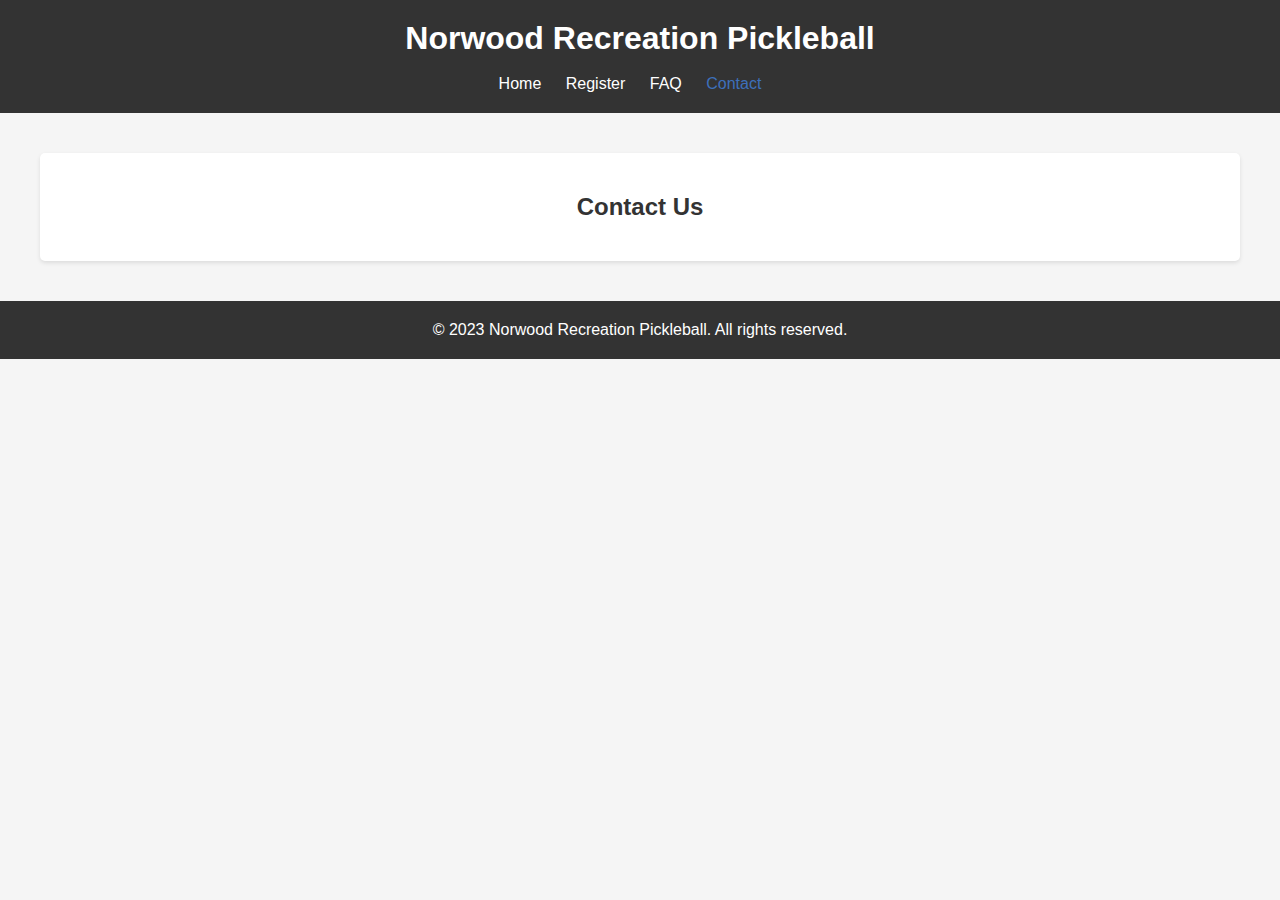
==== contact.html @ ce6575f5 "updates" ====
<!DOCTYPE html>
<html lang="en">
  <head>
    <meta charset="UTF-8" />
    <meta name="viewport" content="width=device-width, initial-scale=1.0" />
    <link rel="stylesheet" href="styles.css" />
    <script src="script.js"></script>

    <title>Norwood Recreation Pickleball - Contact</title>
  </head>
  <body>
    <header>
      <h1>Norwood Recreation Pickleball</h1>
      <br />
      <nav>
        <ul>
          <li><a href="index.html">Home</a></li>
          <li><a href="register.html">Register</a></li>
          <li><a href="faq.html">FAQ</a></li>
          <li><a href="contact.html" class="active">Contact</a></li>
        </ul>
      </nav>
    </header>

    <main>
      <section class="contact-form">
        <h2>Contact Us</h2>
        <!-- Your contact form content goes here -->
      </section>
    </main>

    <footer>
      <p>&copy; 2023 Norwood Recreation Pickleball. All rights reserved.</p>
    </footer>
  </body>
</html>
---- styles.css ----
/* Reset some default browser styles */
body,
h1,
h2,
p,
ul {
  margin: 0;
  padding: 0;
}

/* Set a background color and text color */
body {
  font-family: Arial, sans-serif;
  background-color: #f5f5f5;
  color: #333;
}

/* Center the header and navigation */
header {
  text-align: center;
  padding: 20px;
  background-color: #333;
  color: #fff;
}

nav ul {
  list-style: none;
  padding: 0;
}

nav ul li {
  display: inline;
  margin-right: 20px;
}

nav ul li a {
  color: #fff;
  text-decoration: none;
}

/* Center the main content */
main {
  text-align: center;
  padding: 40px;
}

/* Center the footer */
footer {
  text-align: center;
  padding: 20px;
  background-color: #333;
  color: #fff;
}

/* Style for specific sections */
.hero {
  background-color: #f9f9f9;
  padding: 40px;
}

.registration-form,
.faq-list,
.contact-form {
  background-color: #fff;
  padding: 40px;
  border-radius: 5px;
  box-shadow: 0 2px 4px rgba(0, 0, 0, 0.1);
}

.faq-item {
  max-width: 400px; /* Adjust this value to your preference */
  margin: 0 auto;
  border: 1px solid #ddd;
  border-radius: 5px;
  padding: 10px;
  cursor: pointer;
  transition: background-color 0.3s;
}

.faq-answer {
  display: none;
  margin-top: 10px;
  font-size: 14px; /* Adjust this font size as needed */
  line-height: 1.5;
}

.show-answer {
  display: block;
}

/* Change color when hovering over navigation links */
nav ul li a:hover {
  color: #3d70bb; /* Change to your desired hover color */
}

/* Change color for active link */
nav ul li a.active {
  color: #3d70bb; /* Change to your desired active color */
}
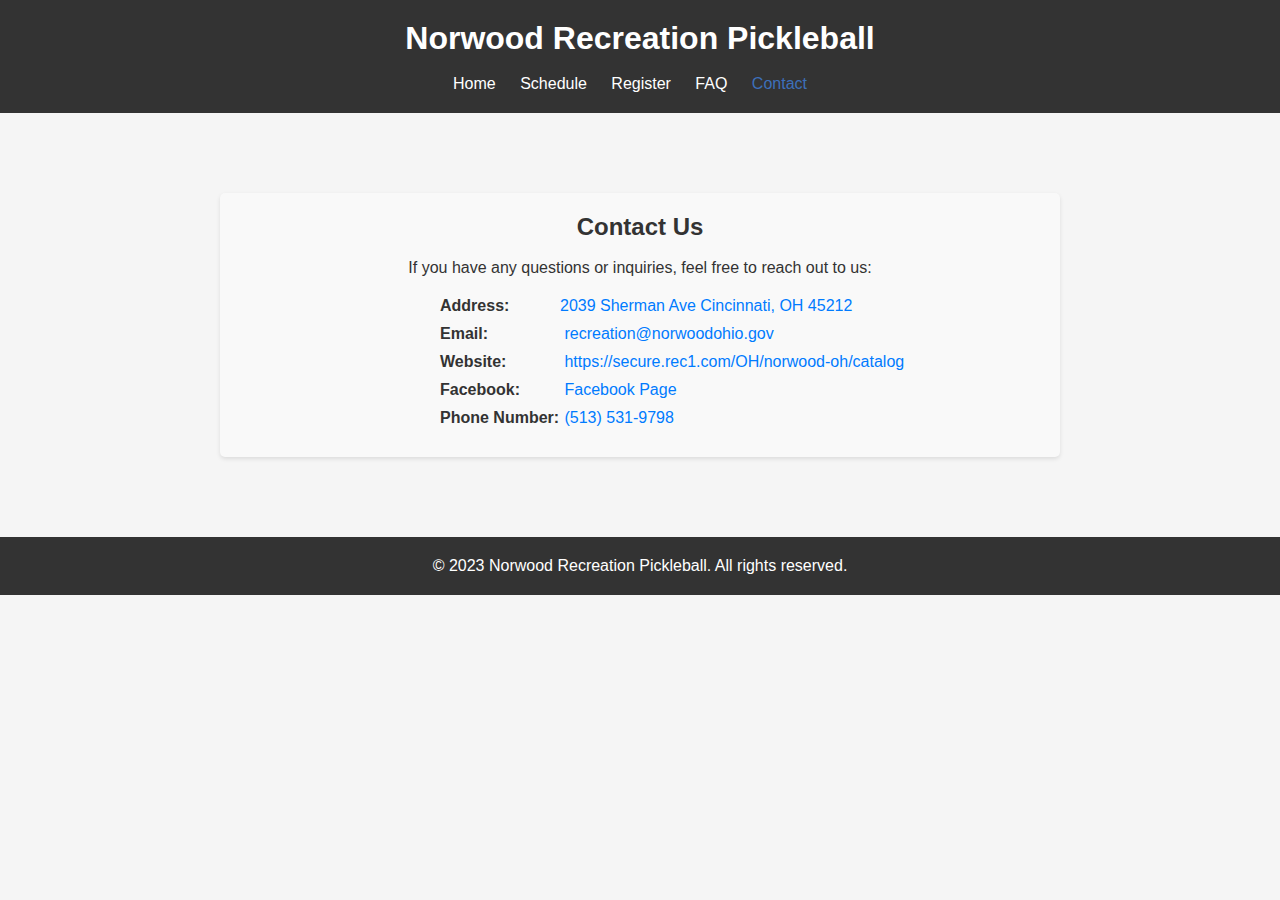
==== commit 822f0712: "big updates" ====
--- a/contact.html
+++ b/contact.html
@@ -15,6 +15,7 @@
       <nav>
         <ul>
           <li><a href="index.html">Home</a></li>
+          <li><a href="schedule.html">Schedule</a></li>
           <li><a href="register.html">Register</a></li>
           <li><a href="faq.html">FAQ</a></li>
           <li><a href="contact.html" class="active">Contact</a></li>
@@ -23,9 +24,43 @@
     </header>
 
     <main>
-      <section class="contact-form">
+      <section class="contact">
         <h2>Contact Us</h2>
-        <!-- Your contact form content goes here -->
+        <br />
+        <p>
+          If you have any questions or inquiries, feel free to reach out to us:
+        </p>
+        <ul class="contact-info">
+          <li>
+            <strong>Address:</strong
+            ><a
+              href="https://www.google.com/maps/dir//2039+Sherman+Ave,+Norwood,+OH+45212/@39.160234,-84.5414493,12z/data=!4m8!4m7!1m0!1m5!1m1!1s0x8841b37367b4d551:0x91dec209d3a5cf48!2m2!1d-84.4590484!2d39.160263?entry=ttu"
+              >2039 Sherman Ave Cincinnati, OH 45212</a
+            >
+          </li>
+          <li>
+            <strong>Email:</strong>
+            <a href="mailto:recreation@norwoodohio.gov"
+              >recreation@norwoodohio.gov</a
+            >
+          </li>
+          <li>
+            <strong>Website:</strong>
+            <a href="https://secure.rec1.com/OH/norwood-oh/catalog"
+              >https://secure.rec1.com/OH/norwood-oh/catalog</a
+            >
+          </li>
+          <li>
+            <strong>Facebook:</strong>
+            <a href="https://www.facebook.com/NorwoodRecreationDepartment/"
+              >Facebook Page</a
+            >
+          </li>
+          <li>
+            <strong>Phone Number:</strong>
+            <a href="tel:5135319798">(513) 531-9798</a>
+          </li>
+        </ul>
       </section>
     </main>
 
--- a/styles.css
+++ b/styles.css
@@ -3,7 +3,8 @@
 h1,
 h2,
 p,
-ul {
+ul,
+table {
   margin: 0;
   padding: 0;
 }
@@ -38,6 +39,15 @@
   text-decoration: none;
 }
 
+table,
+thead,
+tbody,
+tr,
+td {
+  text-align: center;
+  padding: 40px;
+}
+
 /* Center the main content */
 main {
   text-align: center;
@@ -54,21 +64,30 @@
 
 /* Style for specific sections */
 .hero {
+  max-width: 800px; /* Adjust this value to your preference */
+  margin: 0 auto;
   background-color: #f9f9f9;
   padding: 40px;
+  border-radius: 5px;
+  box-shadow: 0 2px 4px rgba(0, 0, 0, 0.1);
+  text-align: center;
 }
 
 .registration-form,
 .faq-list,
-.contact-form {
-  background-color: #fff;
+.contact-form,
+.schedule {
+  max-width: 800px; /* Adjust this value to your preference */
+  margin: 0 auto;
+  background-color: #f9f9f9;
   padding: 40px;
   border-radius: 5px;
   box-shadow: 0 2px 4px rgba(0, 0, 0, 0.1);
+  text-align: center;
 }
 
 .faq-item {
-  max-width: 400px; /* Adjust this value to your preference */
+  max-width: 600px; /* Adjust this value to your preference */
   margin: 0 auto;
   border: 1px solid #ddd;
   border-radius: 5px;
@@ -97,3 +116,68 @@
 nav ul li a.active {
   color: #3d70bb; /* Change to your desired active color */
 }
+
+.schedule-row {
+  cursor: pointer;
+}
+
+.toggle-button {
+  background-color: #ddd;
+  border: none;
+  padding: 5px 10px;
+  cursor: pointer;
+  font-weight: bold;
+}
+
+.match-details {
+  display: none;
+  padding: 10px;
+  background-color: #f5f5f5;
+  border: 1px solid #ddd;
+  border-radius: 5px;
+  margin-top: 10px;
+}
+
+.show-details {
+  display: block;
+}
+
+/* styles.css */
+
+/* ... previous styles ... */
+
+.contact {
+  text-align: center; /* Add this line to left-align the content */
+  margin: 40px auto;
+  max-width: 800px;
+  padding: 20px;
+  background-color: #f9f9f9;
+  border-radius: 5px;
+  box-shadow: 0 2px 4px rgba(0, 0, 0, 0.1);
+}
+
+.contact-info {
+  text-align: left;
+  list-style: none;
+  padding: 0;
+  margin-top: 20px;
+  margin-left: 25%;
+}
+
+.contact-info li {
+  text-align: left;
+  margin-bottom: 10px;
+}
+
+.contact-info li strong {
+  text-align: left;
+  display: inline-block;
+  width: 120px; /* Adjust as needed for alignment */
+  font-weight: bold;
+}
+
+.contact-info a {
+  text-align: left;
+  text-decoration: none;
+  color: #007bff;
+}
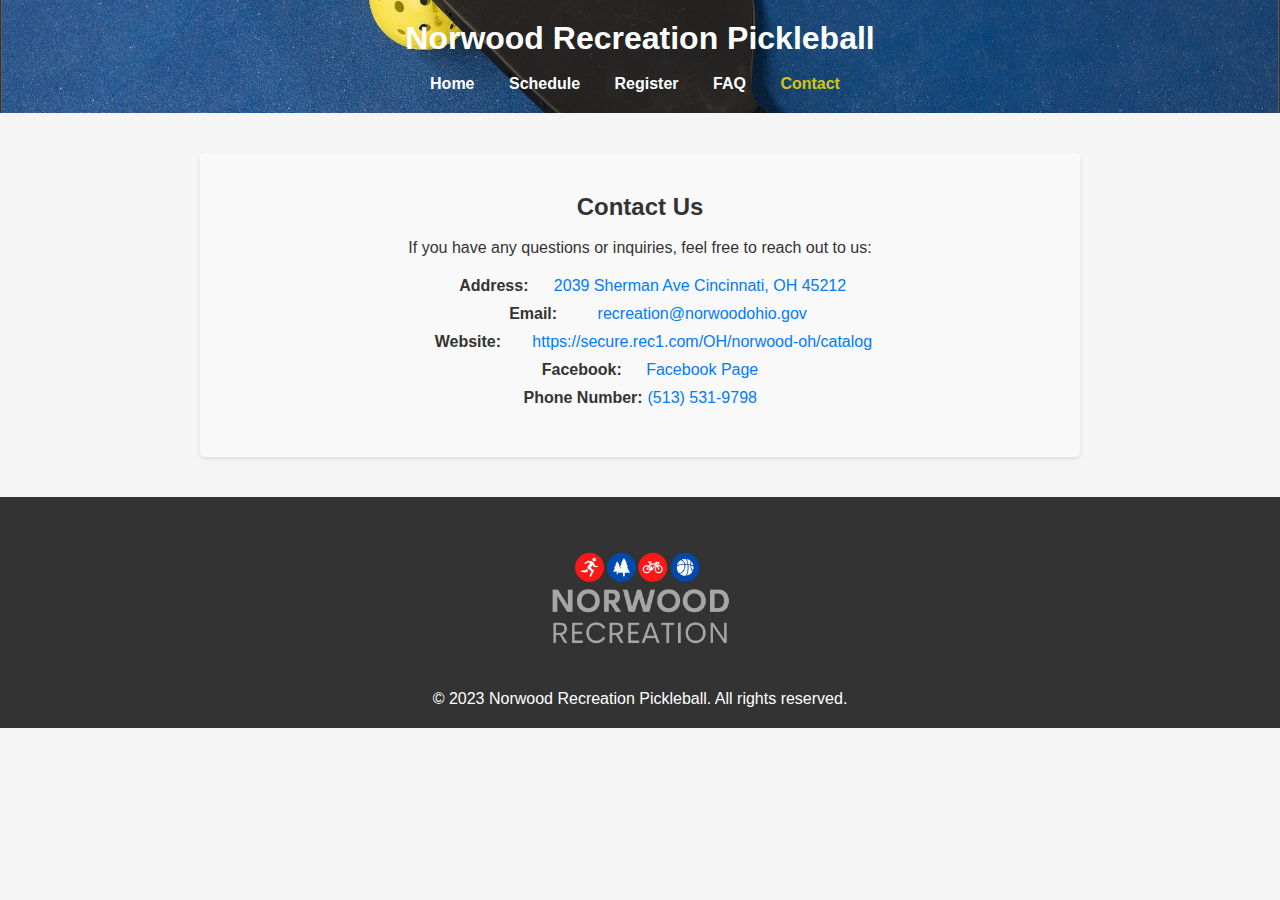
==== commit b9b0b170: "more updates" ====
--- a/contact.html
+++ b/contact.html
@@ -24,7 +24,7 @@
     </header>
 
     <main>
-      <section class="contact">
+      <section class="hero">
         <h2>Contact Us</h2>
         <br />
         <p>
@@ -65,6 +65,7 @@
     </main>
 
     <footer>
+      <img id="logo" src="assets/rec-logo.png" />
       <p>&copy; 2023 Norwood Recreation Pickleball. All rights reserved.</p>
     </footer>
   </body>
--- a/styles.css
+++ b/styles.css
@@ -16,12 +16,36 @@
   color: #333;
 }
 
+/* Navigation Banner */
 /* Center the header and navigation */
+
 header {
+  background-image: url("/assets/pickleball-banner.svg");
+  background-size: cover; /* Scale the image to cover the navigation area */
+  background-position: right; /* Center the image within the navigation area */
+  padding: 30px; /* Add padding to create space around the navigation content */
   text-align: center;
   padding: 20px;
   background-color: #333;
   color: #fff;
+}
+
+header ul {
+  list-style: none;
+  margin: 0;
+  padding: 0;
+  text-align: center;
+}
+
+header ul li {
+  display: inline-block;
+  margin: 0 10px; /* Add spacing between navigation items */
+}
+
+header ul li a {
+  text-decoration: none;
+  color: #fff; /* Text color for navigation links */
+  font-weight: bold;
 }
 
 nav ul {
@@ -37,6 +61,16 @@
 nav ul li a {
   color: #fff;
   text-decoration: none;
+}
+
+/* Change color when hovering over navigation links */
+nav ul li a:hover {
+  color: #d3c612; /* Change to your desired hover color */
+}
+
+/* Change color for active link */
+nav ul li a.active {
+  color: #d3c612; /* Change to your desired active color */
 }
 
 table,
@@ -73,19 +107,6 @@
   text-align: center;
 }
 
-.registration-form,
-.faq-list,
-.contact-form,
-.schedule {
-  max-width: 800px; /* Adjust this value to your preference */
-  margin: 0 auto;
-  background-color: #f9f9f9;
-  padding: 40px;
-  border-radius: 5px;
-  box-shadow: 0 2px 4px rgba(0, 0, 0, 0.1);
-  text-align: center;
-}
-
 .faq-item {
   max-width: 600px; /* Adjust this value to your preference */
   margin: 0 auto;
@@ -107,77 +128,29 @@
   display: block;
 }
 
-/* Change color when hovering over navigation links */
-nav ul li a:hover {
-  color: #3d70bb; /* Change to your desired hover color */
-}
-
-/* Change color for active link */
-nav ul li a.active {
-  color: #3d70bb; /* Change to your desired active color */
-}
-
-.schedule-row {
-  cursor: pointer;
-}
-
-.toggle-button {
-  background-color: #ddd;
-  border: none;
-  padding: 5px 10px;
-  cursor: pointer;
-  font-weight: bold;
-}
-
-.match-details {
-  display: none;
-  padding: 10px;
-  background-color: #f5f5f5;
-  border: 1px solid #ddd;
-  border-radius: 5px;
-  margin-top: 10px;
-}
-
-.show-details {
-  display: block;
-}
-
-/* styles.css */
-
-/* ... previous styles ... */
-
-.contact {
-  text-align: center; /* Add this line to left-align the content */
-  margin: 40px auto;
-  max-width: 800px;
-  padding: 20px;
-  background-color: #f9f9f9;
-  border-radius: 5px;
-  box-shadow: 0 2px 4px rgba(0, 0, 0, 0.1);
-}
-
 .contact-info {
-  text-align: left;
   list-style: none;
   padding: 0;
   margin-top: 20px;
-  margin-left: 25%;
 }
 
 .contact-info li {
-  text-align: left;
   margin-bottom: 10px;
 }
 
 .contact-info li strong {
-  text-align: left;
   display: inline-block;
   width: 120px; /* Adjust as needed for alignment */
   font-weight: bold;
 }
 
 .contact-info a {
-  text-align: left;
   text-decoration: none;
   color: #007bff;
 }
+
+img#logo {
+  max-width: 300px;
+  margin: 0px;
+  padding: 0px;
+}
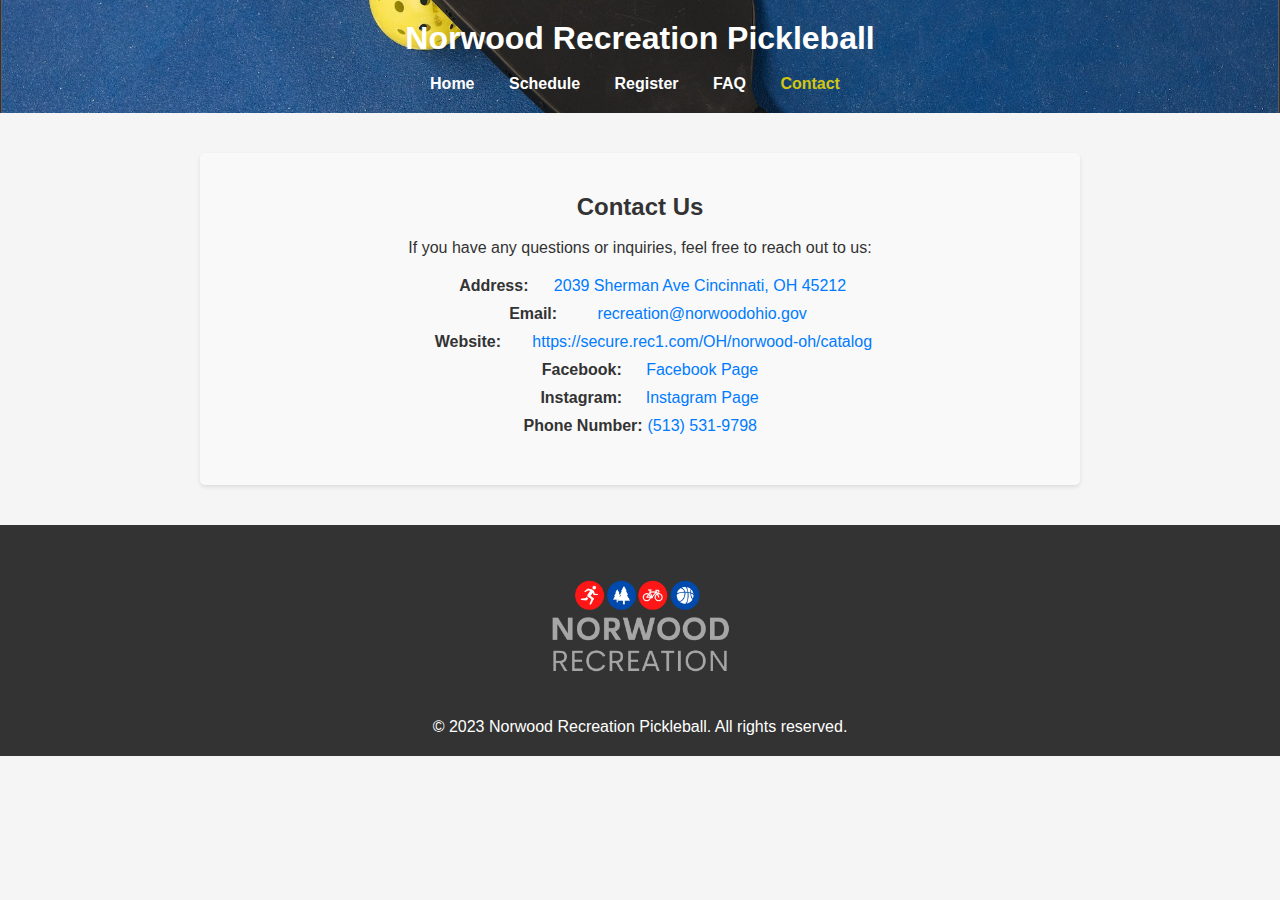
==== commit 0c1a6123: "removed form pop up" ====
--- a/contact.html
+++ b/contact.html
@@ -5,6 +5,11 @@
     <meta name="viewport" content="width=device-width, initial-scale=1.0" />
     <link rel="stylesheet" href="styles.css" />
     <script src="script.js"></script>
+    <script
+      data-goatcounter="https://matchew09.goatcounter.com/count"
+      async
+      src="//gc.zgo.at/count.js"
+    ></script>
 
     <title>Norwood Recreation Pickleball - Contact</title>
   </head>
@@ -57,6 +62,10 @@
             >
           </li>
           <li>
+            <strong>Instagram:</strong>
+            <a href="https://www.instagram.com/norwoodrec/">Instagram Page</a>
+          </li>
+          <li>
             <strong>Phone Number:</strong>
             <a href="tel:5135319798">(513) 531-9798</a>
           </li>
